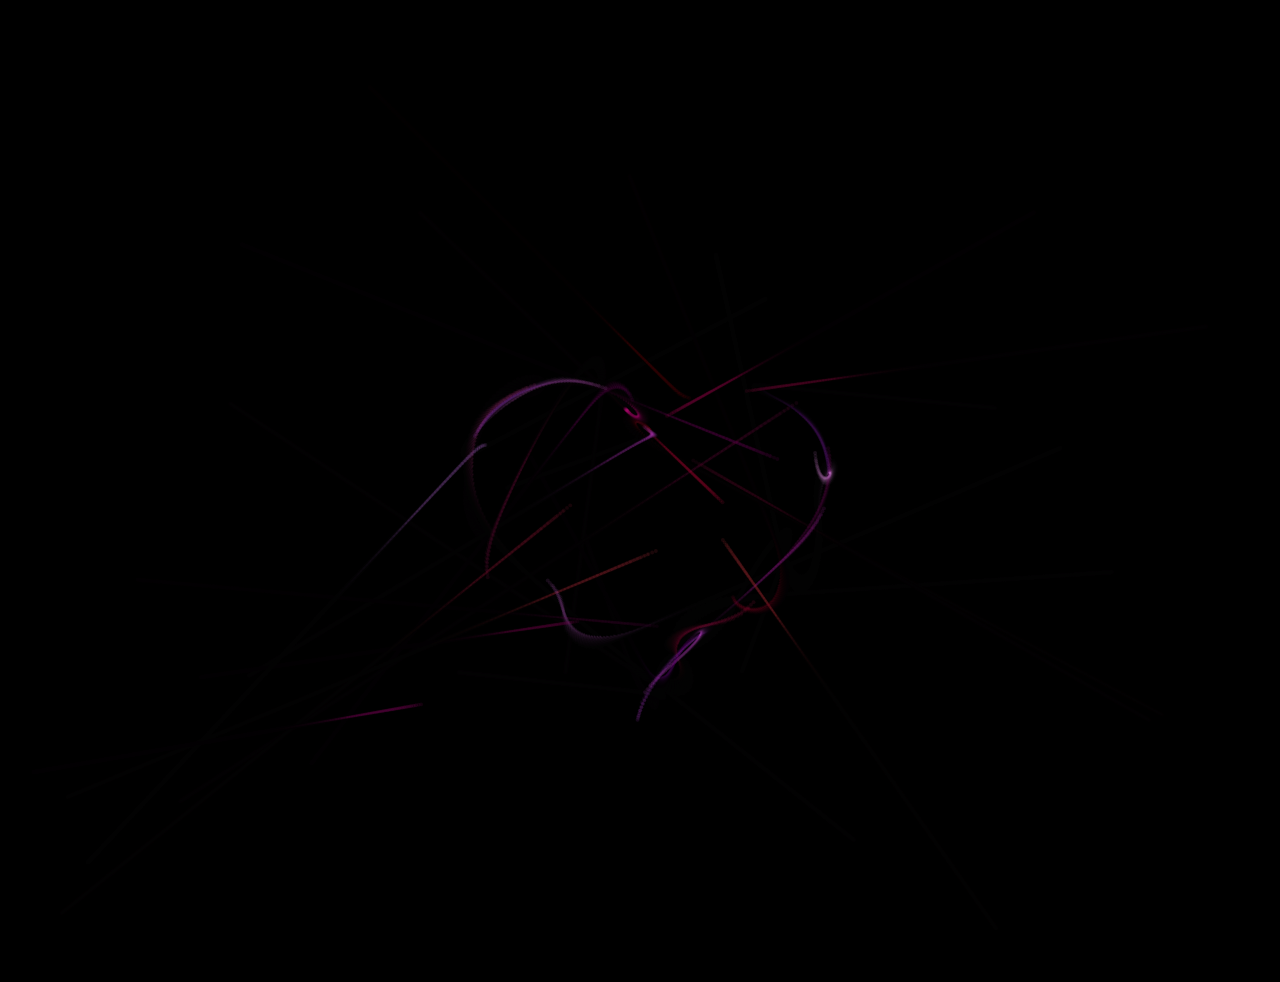
==== function-heart.html @ bb0d7e94 "Add files via upload" ====
<!DOCTYPE html>
<html lang="eng">
	<head>
		<title>heart</title>
    <link rel="stylesheet" href="function-heart.css">
		<meta charset="utf-8">
	</head>
	<body>
      <br>
    <div id="obal">
      <canvas id="c"></canvas>
      <script>
        var b = document.body;
        var c = document.getElementsByTagName('canvas')[0];
        var a = c.getContext('2d');
        document.body.clientWidth; 
      </script>
    </div>
    <script src="function-heart.js"></script>
  </body>
      
</html>
---- function-heart.css ----
body {
  background: black;
  color: #fff;
  font-family: "Archivo Black", sans-serif;
  font-size: 3em;
  text-align: center;
  scrollbar-width: none;
}

.heart {
  fill: red;
  position: relative;
  top: 5px;
  width: 50px;
  animation: pulse 1s ease infinite;
}

@keyframes pulse {
  0% {
    transform: scale(1);
  }
  50% {
    transform: scale(1.3);
  }
  100% {
    transform: scale(1);
  }
}
#heart {
  position: relative;
  width: 100px;
  height: 90px;
  text-align: center;
  font-size: 16px;
  position: relative;
}

#heart span {
  width: 100%;
  display: block;
  top: 50%;
  z-index: 1;
}

#heart {
  width: 100px;
  height: 90px;
  text-align: center;
  font-size: 16px;
}

#heart span {
  width: 100%;
  display: block;
  left: 0;
  right: 0;
  z-index: 1;
}
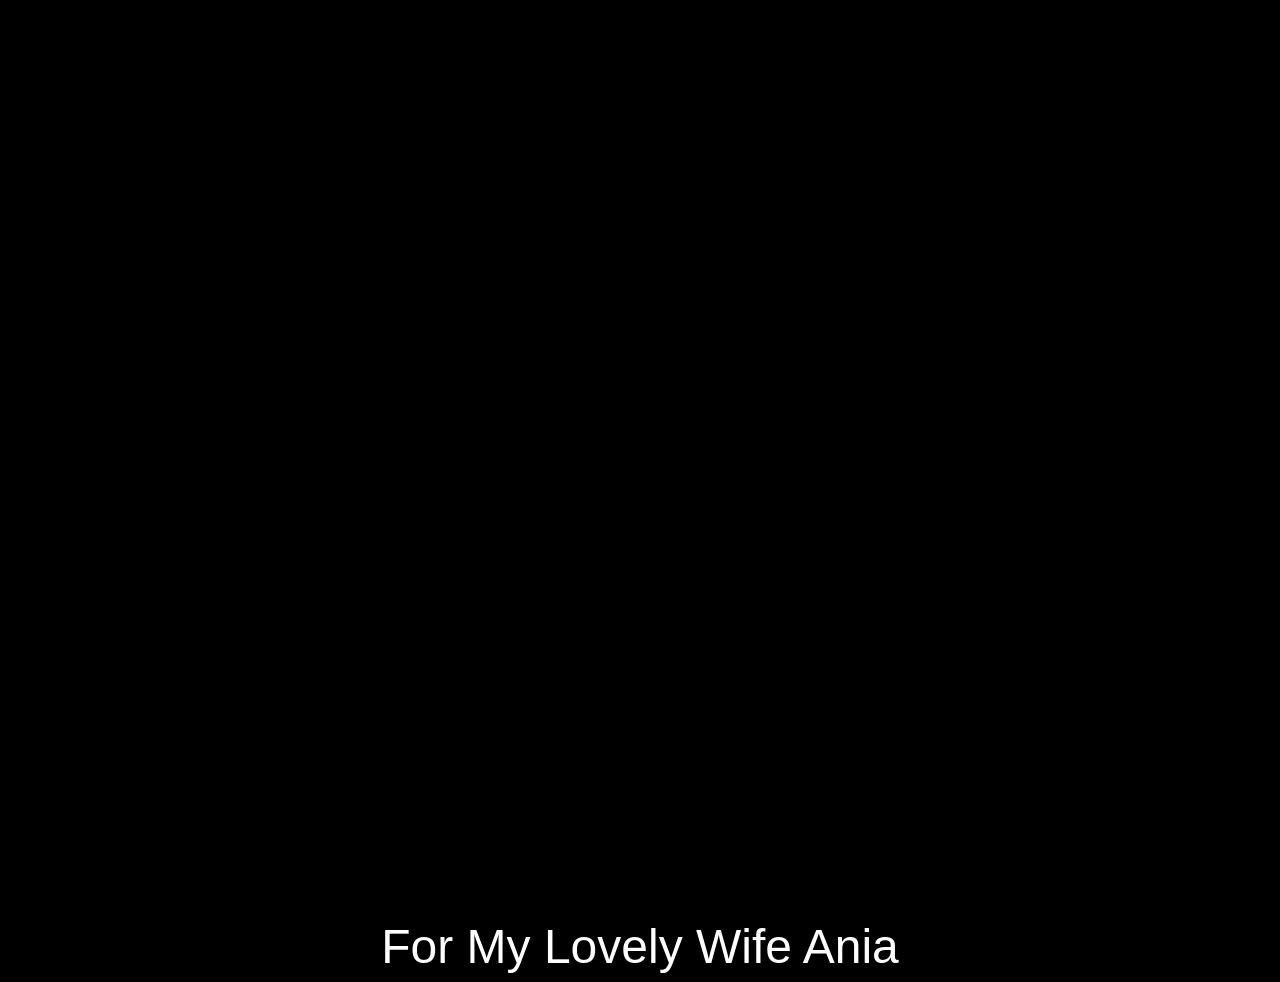
==== commit 882f4980: "Update function-heart.html" ====
--- a/function-heart.html
+++ b/function-heart.html
@@ -1,22 +1,18 @@
 <!DOCTYPE html>
-<html lang="eng">
-	<head>
-		<title>heart</title>
+<html lang="en">
+<head>
+    <title>Heart</title>
+    <meta charset="utf-8">
     <link rel="stylesheet" href="function-heart.css">
-		<meta charset="utf-8">
-	</head>
-	<body>
-      <br>
+    <link href="https://fonts.googleapis.com/css2?family=Dancing+Script:wght@700&display=swap" rel="stylesheet">
+</head>
+<body>
     <div id="obal">
-      <canvas id="c"></canvas>
-      <script>
-        var b = document.body;
-        var c = document.getElementsByTagName('canvas')[0];
-        var a = c.getContext('2d');
-        document.body.clientWidth; 
-      </script>
+        <canvas id="c"></canvas>
+    </div>
+    <div class="text-container scroll-area">
+        For My Lovely Wife Ania
     </div>
     <script src="function-heart.js"></script>
-  </body>
-      
-</html>+</body>
+</html>
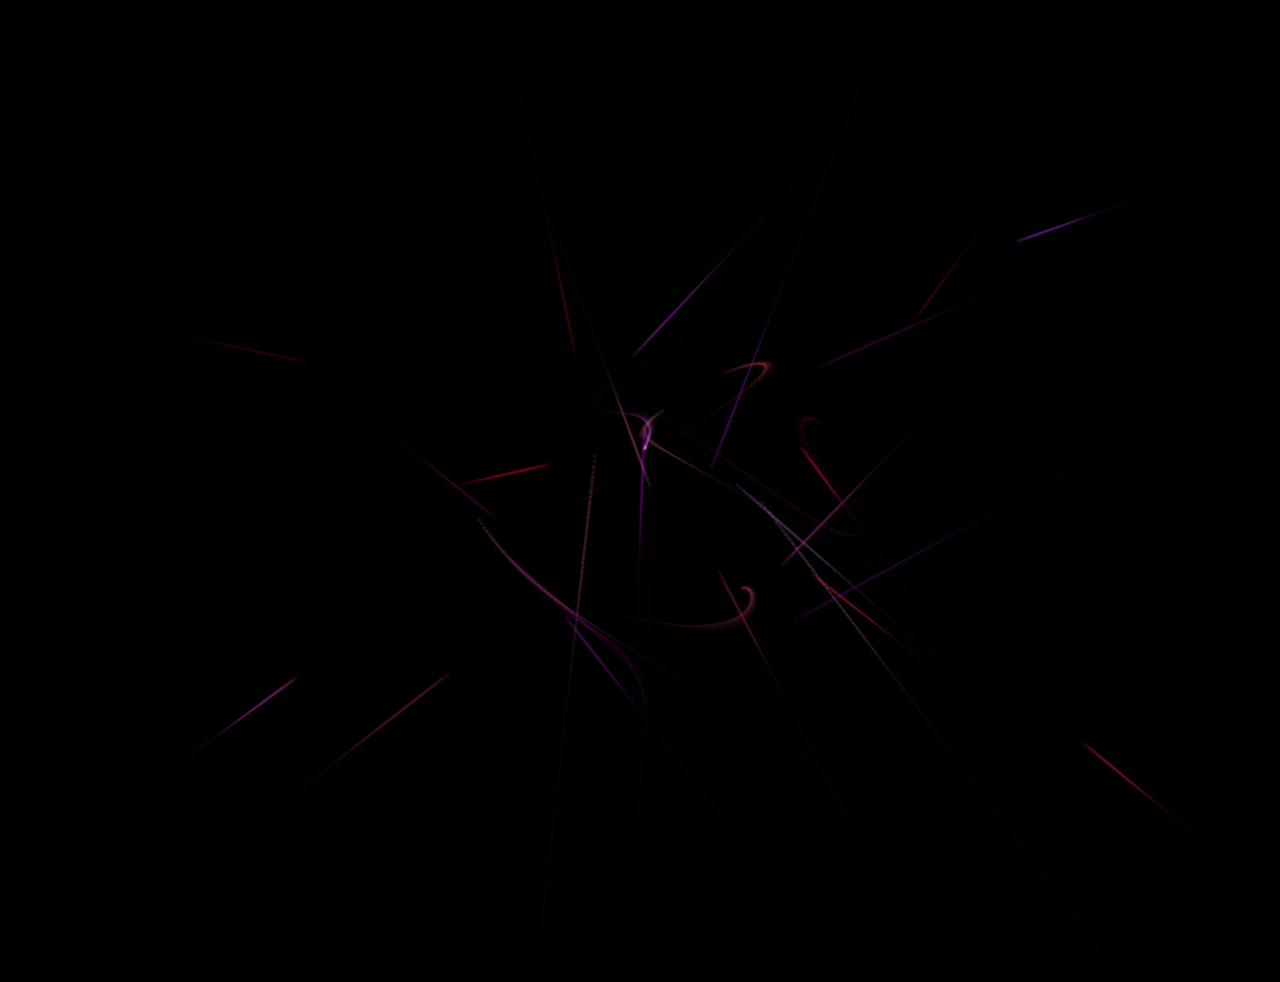
==== commit 68fafdba: "Add files via upload" ====
--- a/function-heart.html
+++ b/function-heart.html
@@ -1,18 +1,22 @@
 <!DOCTYPE html>
-<html lang="en">
-<head>
-    <title>Heart</title>
-    <meta charset="utf-8">
+<html lang="eng">
+	<head>
+		<title>heart</title>
     <link rel="stylesheet" href="function-heart.css">
-    <link href="https://fonts.googleapis.com/css2?family=Dancing+Script:wght@700&display=swap" rel="stylesheet">
-</head>
-<body>
+		<meta charset="utf-8">
+	</head>
+	<body>
+      <br>
     <div id="obal">
-        <canvas id="c"></canvas>
-    </div>
-    <div class="text-container scroll-area">
-        For My Lovely Wife Ania
+      <canvas id="c"></canvas>
+      <script>
+        var b = document.body;
+        var c = document.getElementsByTagName('canvas')[0];
+        var a = c.getContext('2d');
+        document.body.clientWidth; 
+      </script>
     </div>
     <script src="function-heart.js"></script>
-</body>
-</html>
+  </body>
+      
+</html>
